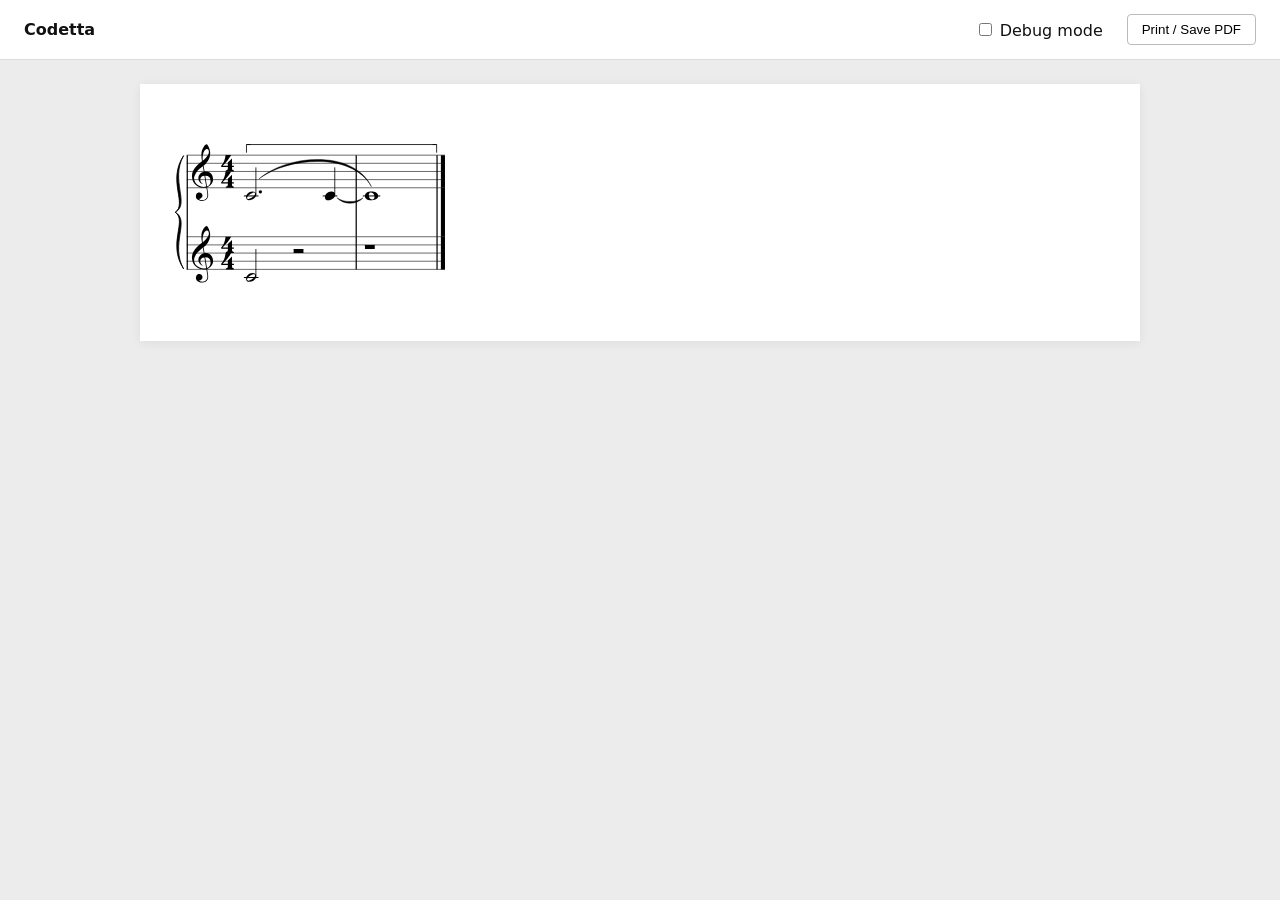
==== examples/calculator/score.html @ f0840d5d "feat: render conventional staff notation through MusicXML and Verovio" ====
<!doctype html>
<html lang="en"><head><meta charset="utf-8"><meta name="viewport" content="width=device-width,initial-scale=1">
<title>Codetta</title><style>
* { box-sizing: border-box; }
body { margin: 0; background: #ececec; color: #111; font-family: system-ui, sans-serif; }
header { display: flex; align-items: center; gap: 24px; padding: 14px 24px; background: white; border-bottom: 1px solid #ddd; }
header strong { margin-right: auto; }
button { padding: 7px 14px; border: 1px solid #bbb; border-radius: 4px; background: white; cursor: pointer; }
main { padding: 24px; }
.page { max-width: 1000px; margin: 0 auto 24px; padding: 24px; background: white; box-shadow: 0 2px 10px #0001; }
.page svg { display: block; width: 100%; height: auto; }
.debug-score { display: none; }
body.debug .normal-score { display: none; }
body.debug .debug-score { display: block; }
@page { size: A4; margin: 12mm; }
@media print {
  body { background: white; } header { display: none; } main { padding: 0; }
  .page { max-width: none; margin: 0; padding: 0; box-shadow: none; break-after: page; break-inside: avoid; }
  .page:last-child { break-after: auto; }
}
</style></head><body class="">
<header><strong>Codetta</strong><label><input id="debug" type="checkbox"> Debug mode</label><button id="print">Print / Save PDF</button></header>
<main><div class="normal-score"><section class="page" aria-label="Page 1"><svg xmlns="http://www.w3.org/2000/svg" xmlns:xlink="http://www.w3.org/1999/xlink" viewBox="0 0 840 184" version="1.1" overflow="visible" id="normal-p1-l19nj5e9">
   <desc>Engraved by Verovio 6.3.0[undefined]</desc>
   <defs>
      <g id="normal-p1-E050-l19nj5e9">
         <path transform="scale(1,-1)" d="M441 -245c-23 -4 -48 -6 -76 -6c-59 0 -102 7 -130 20c-88 42 -150 93 -187 154c-26 44 -43 103 -48 176c0 6 -1 13 -1 19c0 54 15 111 45 170c29 57 65 106 110 148s96 85 153 127c-3 16 -8 46 -13 92c-4 43 -5 73 -5 89c0 117 16 172 69 257c34 54 64 82 89 82 c21 0 43 -30 69 -92s39 -115 41 -159v-15c0 -109 -21 -162 -67 -241c-13 -20 -63 -90 -98 -118c-13 -9 -25 -19 -37 -29l31 -181c8 1 18 2 28 2c58 0 102 -12 133 -35c59 -43 92 -104 98 -184c1 -7 1 -15 1 -22c0 -123 -87 -209 -181 -248c8 -57 17 -110 25 -162 c5 -31 6 -58 6 -80c0 -30 -5 -53 -14 -70c-35 -64 -88 -99 -158 -103c-5 0 -11 -1 -16 -1c-37 0 -72 10 -108 27c-50 24 -77 59 -80 105v11c0 29 7 55 20 76c18 28 45 42 79 44h6c49 0 93 -42 97 -87v-9c0 -51 -34 -86 -105 -106c17 -24 51 -36 102 -36c62 0 116 43 140 85 c9 16 13 41 13 74c0 20 -1 42 -5 67c-8 53 -18 106 -26 159zM461 939c-95 0 -135 -175 -135 -286c0 -24 2 -48 5 -71c50 39 92 82 127 128c40 53 60 100 60 140v8c-4 53 -22 81 -55 81h-2zM406 119l54 -326c73 25 110 78 110 161c0 7 0 15 -1 23c-7 95 -57 142 -151 142h-12 zM382 117c-72 -2 -128 -47 -128 -120v-7c2 -46 43 -99 75 -115c-3 -2 -7 -5 -10 -10c-70 33 -116 88 -123 172v11c0 68 44 126 88 159c23 17 49 29 78 36l-29 170c-21 -13 -52 -37 -92 -73c-50 -44 -86 -84 -109 -119c-45 -69 -67 -130 -67 -182v-13c5 -68 35 -127 93 -176 s125 -73 203 -73c25 0 50 3 75 9c-19 111 -36 221 -54 331z" />
      </g>
      <g id="normal-p1-E084-l19nj5e9">
         <path transform="scale(1,-1)" d="M20 -78c84 97 114 180 134 329h170c-13 -32 -82 -132 -99 -151l-84 -97c-33 -36 -59 -63 -80 -81h162v102l127 123v-225h57v-39h-57v-34c0 -43 19 -65 57 -65v-34h-244v36c48 0 60 26 60 70v27h-203v39z" />
      </g>
      <g id="normal-p1-E0A3-l19nj5e9">
         <path transform="scale(1,-1)" d="M278 64c0 22 -17 39 -43 39c-12 0 -26 -3 -41 -10c-85 -43 -165 -94 -165 -156c5 -25 15 -32 49 -32c67 11 200 95 200 159zM0 -36c0 68 73 174 200 174c66 0 114 -39 114 -97c0 -84 -106 -173 -218 -173c-64 0 -96 32 -96 96z" />
      </g>
      <g id="normal-p1-E0A4-l19nj5e9">
         <path transform="scale(1,-1)" d="M0 -39c0 68 73 172 200 172c66 0 114 -37 114 -95c0 -84 -106 -171 -218 -171c-64 0 -96 30 -96 94z" />
      </g>
      <g id="normal-p1-E4E4-l19nj5e9">
         <path transform="scale(1,-1)" d="M0 10v105c0 9 1 10 10 10h280c9 0 10 -1 10 -10v-105c0 -9 -1 -10 -10 -10h-280c-9 0 -10 1 -10 10z" />
      </g>
      <g id="normal-p1-E0A2-l19nj5e9">
         <path transform="scale(1,-1)" d="M198 133c102 0 207 -45 207 -133c0 -92 -118 -133 -227 -133c-101 0 -178 46 -178 133c0 88 93 133 198 133zM293 -21c0 14 -3 29 -8 44c-7 20 -18 38 -33 54c-20 21 -43 31 -68 31l-20 -2c-15 -5 -27 -14 -36 -28c-4 -9 -6 -17 -8 -24s-3 -16 -3 -27c0 -15 3 -34 9 -57 s18 -41 34 -55c15 -15 36 -23 62 -23c4 0 10 1 18 2c19 5 32 15 40 30s13 34 13 55z" />
      </g>
      <g id="normal-p1-E4E3-l19nj5e9">
         <path transform="scale(1,-1)" d="M0 -115v105c0 9 1 10 10 10h280c9 0 10 -1 10 -10v-105c0 -9 -1 -10 -10 -10h-280c-9 0 -10 1 -10 10z" />
      </g>
   </defs>
   <style type="text/css">#normal-p1-l19nj5e9 g.ending, #normal-p1-l19nj5e9 g.fing, #normal-p1-l19nj5e9 g.reh, #normal-p1-l19nj5e9 g.tempo {font-weight:bold;}#normal-p1-l19nj5e9 g.dir, #normal-p1-l19nj5e9 g.dynam, #normal-p1-l19nj5e9 g.mNum {font-style:italic;}#normal-p1-l19nj5e9 g.label {font-weight:normal;}#normal-p1-l19nj5e9 ellipse, #normal-p1-l19nj5e9 path, #normal-p1-l19nj5e9 polygon, #normal-p1-l19nj5e9 polyline, #normal-p1-l19nj5e9 rect {stroke:currentColor}#normal-p1-l19nj5e9 g.cursor {fill:dodgerblue; color:dodgerblue;}#normal-p1-l19nj5e9 g.cursor.chord {fill:limegreen; color:limegreen;}</style>
   <svg class="definition-scale" color="black" font-family="Times, serif" viewBox="0 0 21000 4600">
      <g class="page-margin" transform="translate(500, 500)">
         <g id="normal-p1-v3bpgbh" class="mdiv pageMilestone" />
         <g id="normal-p1-wtn72u" class="score pageMilestone" />
         <g id="normal-p1-i12soi0" class="system">
            <path d="M13 540 L13 3060" stroke-width="27" />
            <g id="normal-p1-miot20r" class="grpSym">
               <path d="M-72,3042 C-432,2502 18,1980 -252,1800 C81,1980 -369,2502 -72,3042" stroke-width="18" stroke-linecap="round" stroke-linejoin="round" />
               <path d="M-72,558 C-369,1098 81,1620 -252,1800 C18,1620 -432,1098 -72,558" stroke-width="18" stroke-linecap="round" stroke-linejoin="round" />
            </g>
            <g id="normal-p1-yhbsl03" class="section systemMilestone" />
            <g id="normal-p1-f12ecyql" class="section systemMilestone" />
            <g id="normal-p1-w1cybpcc" class="measure">
               <g id="normal-p1-fmlv5y5" class="staff">
                  <path d="M0 540 L3753 540" stroke-width="13" />
                  <path d="M0 720 L3753 720" stroke-width="13" />
                  <path d="M0 900 L3753 900" stroke-width="13" />
                  <path d="M0 1080 L3753 1080" stroke-width="13" />
                  <path d="M0 1260 L3753 1260" stroke-width="13" />
                  <g id="normal-p1-g8b2cud" class="clef">
                     <use xlink:href="#normal-p1-E050-l19nj5e9" transform="translate(117, 1080) scale(0.72, 0.72)" />
                  </g>
                  <g id="normal-p1-h17q0103" class="keySig" />
                  <g id="normal-p1-i10wuc0a" class="meterSig">
                     <use xlink:href="#normal-p1-E084-l19nj5e9" transform="translate(748, 720) scale(0.72, 0.72)" />
                     <use xlink:href="#normal-p1-E084-l19nj5e9" transform="translate(748, 1080) scale(0.72, 0.72)" />
                  </g>
                  <g class="ledgerLines below">
                     <path d="M1262 1440 L1584 1440" stroke-width="22" />
                     <path d="M3002 1440 L3324 1440" stroke-width="22" />
                  </g>
                  <g id="normal-p1-izodm98" class="layer">
                     <g id="normal-p1-n-s1-v1-m1-1" class="note">
                        <g class="notehead">
                           <use xlink:href="#normal-p1-E0A3-l19nj5e9" transform="translate(1310, 1440) scale(0.72, 0.72)" />
                        </g>
                        <g id="normal-p1-z16wv72r" class="dots">
                           <ellipse cx="1626" cy="1350" rx="36" ry="36" />
                        </g>
                        <g id="normal-p1-y23h8om" class="stem">
                           <path d="M1527 1412 L1527 810" stroke-width="18" />
                        </g>
                     </g>
                     <g id="normal-p1-n-s1-v1-m1-2" class="note">
                        <g class="notehead">
                           <use xlink:href="#normal-p1-E0A4-l19nj5e9" transform="translate(3050, 1440) scale(0.72, 0.72)" />
                        </g>
                        <g id="normal-p1-a1n0fw13" class="stem">
                           <path d="M3267 1412 L3267 810" stroke-width="18" />
                        </g>
                     </g>
                  </g>
               </g>
               <g id="normal-p1-g14xmp24" class="staff">
                  <path d="M0 2340 L3753 2340" stroke-width="13" />
                  <path d="M0 2520 L3753 2520" stroke-width="13" />
                  <path d="M0 2700 L3753 2700" stroke-width="13" />
                  <path d="M0 2880 L3753 2880" stroke-width="13" />
                  <path d="M0 3060 L3753 3060" stroke-width="13" />
                  <g id="normal-p1-j5nk4wk" class="clef">
                     <use xlink:href="#normal-p1-E050-l19nj5e9" transform="translate(117, 2880) scale(0.72, 0.72)" />
                  </g>
                  <g id="normal-p1-k1o7y0zb" class="keySig" />
                  <g id="normal-p1-l18vr0ov" class="meterSig">
                     <use xlink:href="#normal-p1-E084-l19nj5e9" transform="translate(748, 2520) scale(0.72, 0.72)" />
                     <use xlink:href="#normal-p1-E084-l19nj5e9" transform="translate(748, 2880) scale(0.72, 0.72)" />
                  </g>
                  <g class="ledgerLines below">
                     <path d="M1262 3240 L1584 3240" stroke-width="22" />
                  </g>
                  <g id="normal-p1-n16gprxv" class="layer">
                     <g id="normal-p1-n-s2-v1-m1-1" class="note">
                        <g class="notehead">
                           <use xlink:href="#normal-p1-E0A3-l19nj5e9" transform="translate(1310, 3240) scale(0.72, 0.72)" />
                        </g>
                        <g id="normal-p1-b13viyd2" class="stem">
                           <path d="M1527 3212 L1527 2610" stroke-width="18" />
                        </g>
                     </g>
                     <g id="normal-p1-n-s2-v1-m1-2" class="rest">
                        <use xlink:href="#normal-p1-E4E4-l19nj5e9" transform="translate(2360, 2700) scale(0.72, 0.72)" />
                        <g class="ledgerLines" />
                     </g>
                  </g>
               </g>
               <g id="normal-p1-hju2rxn" class="bracketSpan">
                  <polyline stroke-width="18" stroke-linecap="butt" stroke-linejoin="miter" fill="none" points="1319,486 1319,306 1409,306 " />
                  <polyline stroke-width="18" stroke-linecap="butt" stroke-linejoin="miter" fill="none" points="5514,486 5514,306 5424,306 " />
                  <path d="M1319 306 L5514 306" stroke-width="18" stroke-linecap="butt" />
               </g>
               <g id="normal-p1-k1d0qcvg" class="slur">
                  <path d="M1603,1057 C2218,521 3683,408 4076,1235 C3651,464 2242,581 1603,1057" stroke-width="9" stroke-linecap="round" stroke-linejoin="round" />
               </g>
               <g id="normal-p1-m5odh2d" class="tie">
                  <path d="M3321,1485 C3471,1591 3734,1591 3888,1485 C3753,1640 3452,1640 3321,1485" stroke-width="9" stroke-linecap="round" stroke-linejoin="round" />
               </g>
               <g id="normal-p1-erbcoh7" class="barLine">
                  <path d="M3740 540 L3740 1260" stroke-width="27" />
                  <path d="M3740 2340 L3740 3060" stroke-width="27" />
                  <path d="M3740 1260 L3740 2340" stroke-width="27" />
               </g>
            </g>
            <g id="normal-p1-qhghzyb" class="measure">
               <g id="normal-p1-zfx25hn" class="staff">
                  <path d="M3753 540 L5698 540" stroke-width="13" />
                  <path d="M3753 720 L5698 720" stroke-width="13" />
                  <path d="M3753 900 L5698 900" stroke-width="13" />
                  <path d="M3753 1080 L5698 1080" stroke-width="13" />
                  <path d="M3753 1260 L5698 1260" stroke-width="13" />
                  <g class="ledgerLines below">
                     <path d="M3885 1440 L4271 1440" stroke-width="22" />
                  </g>
                  <g id="normal-p1-b37hn12" class="layer">
                     <g id="normal-p1-n-s1-v1-m2-1" class="note">
                        <g class="notehead">
                           <use xlink:href="#normal-p1-E0A2-l19nj5e9" transform="translate(3933, 1440) scale(0.72, 0.72)" />
                        </g>
                     </g>
                  </g>
               </g>
               <g id="normal-p1-a3ie8ud" class="staff">
                  <path d="M3753 2340 L5698 2340" stroke-width="13" />
                  <path d="M3753 2520 L5698 2520" stroke-width="13" />
                  <path d="M3753 2700 L5698 2700" stroke-width="13" />
                  <path d="M3753 2880 L5698 2880" stroke-width="13" />
                  <path d="M3753 3060 L5698 3060" stroke-width="13" />
                  <g id="normal-p1-d1eyoooy" class="layer">
                     <g id="normal-p1-n-s2-v1-m2-1" class="rest">
                        <use xlink:href="#normal-p1-E4E3-l19nj5e9" transform="translate(3933, 2520) scale(0.72, 0.72)" />
                        <g class="ledgerLines" />
                     </g>
                  </g>
               </g>
               <g id="normal-p1-y1waypqj" class="barLine">
                  <path d="M5523 540 L5523 1260" stroke-width="27" />
                  <path d="M5653 540 L5653 1260" stroke-width="90" />
                  <path d="M5523 2340 L5523 3060" stroke-width="27" />
                  <path d="M5653 2340 L5653 3060" stroke-width="90" />
                  <path d="M5523 1260 L5523 2340" stroke-width="27" />
                  <path d="M5653 1260 L5653 2340" stroke-width="90" />
               </g>
            </g>
            <g id="normal-p1-o1nwbnw5" class="systemMilestoneEnd f12ecyql" />
            <g id="normal-p1-p1r78e3w" class="systemMilestoneEnd yhbsl03" />
         </g>
         <g id="normal-p1-qjepdrb" class="pageMilestoneEnd wtn72u" />
         <g id="normal-p1-r1y47wy7" class="pageMilestoneEnd v3bpgbh" />
      </g>
   </svg>
</svg></section></div><div class="debug-score"><section class="page" aria-label="Page 1"><svg xmlns="http://www.w3.org/2000/svg" xmlns:xlink="http://www.w3.org/1999/xlink" viewBox="0 0 840 220" version="1.1" overflow="visible" id="debug-p1-l19nj5e9">
   <desc>Engraved by Verovio 6.3.0[undefined]</desc>
   <defs>
      <g id="debug-p1-E050-l19nj5e9">
         <path transform="scale(1,-1)" d="M441 -245c-23 -4 -48 -6 -76 -6c-59 0 -102 7 -130 20c-88 42 -150 93 -187 154c-26 44 -43 103 -48 176c0 6 -1 13 -1 19c0 54 15 111 45 170c29 57 65 106 110 148s96 85 153 127c-3 16 -8 46 -13 92c-4 43 -5 73 -5 89c0 117 16 172 69 257c34 54 64 82 89 82 c21 0 43 -30 69 -92s39 -115 41 -159v-15c0 -109 -21 -162 -67 -241c-13 -20 -63 -90 -98 -118c-13 -9 -25 -19 -37 -29l31 -181c8 1 18 2 28 2c58 0 102 -12 133 -35c59 -43 92 -104 98 -184c1 -7 1 -15 1 -22c0 -123 -87 -209 -181 -248c8 -57 17 -110 25 -162 c5 -31 6 -58 6 -80c0 -30 -5 -53 -14 -70c-35 -64 -88 -99 -158 -103c-5 0 -11 -1 -16 -1c-37 0 -72 10 -108 27c-50 24 -77 59 -80 105v11c0 29 7 55 20 76c18 28 45 42 79 44h6c49 0 93 -42 97 -87v-9c0 -51 -34 -86 -105 -106c17 -24 51 -36 102 -36c62 0 116 43 140 85 c9 16 13 41 13 74c0 20 -1 42 -5 67c-8 53 -18 106 -26 159zM461 939c-95 0 -135 -175 -135 -286c0 -24 2 -48 5 -71c50 39 92 82 127 128c40 53 60 100 60 140v8c-4 53 -22 81 -55 81h-2zM406 119l54 -326c73 25 110 78 110 161c0 7 0 15 -1 23c-7 95 -57 142 -151 142h-12 zM382 117c-72 -2 -128 -47 -128 -120v-7c2 -46 43 -99 75 -115c-3 -2 -7 -5 -10 -10c-70 33 -116 88 -123 172v11c0 68 44 126 88 159c23 17 49 29 78 36l-29 170c-21 -13 -52 -37 -92 -73c-50 -44 -86 -84 -109 -119c-45 -69 -67 -130 -67 -182v-13c5 -68 35 -127 93 -176 s125 -73 203 -73c25 0 50 3 75 9c-19 111 -36 221 -54 331z" />
      </g>
      <g id="debug-p1-E084-l19nj5e9">
         <path transform="scale(1,-1)" d="M20 -78c84 97 114 180 134 329h170c-13 -32 -82 -132 -99 -151l-84 -97c-33 -36 -59 -63 -80 -81h162v102l127 123v-225h57v-39h-57v-34c0 -43 19 -65 57 -65v-34h-244v36c48 0 60 26 60 70v27h-203v39z" />
      </g>
      <g id="debug-p1-E0A3-l19nj5e9">
         <path transform="scale(1,-1)" d="M278 64c0 22 -17 39 -43 39c-12 0 -26 -3 -41 -10c-85 -43 -165 -94 -165 -156c5 -25 15 -32 49 -32c67 11 200 95 200 159zM0 -36c0 68 73 174 200 174c66 0 114 -39 114 -97c0 -84 -106 -173 -218 -173c-64 0 -96 32 -96 96z" />
      </g>
      <g id="debug-p1-E0A4-l19nj5e9">
         <path transform="scale(1,-1)" d="M0 -39c0 68 73 172 200 172c66 0 114 -37 114 -95c0 -84 -106 -171 -218 -171c-64 0 -96 30 -96 94z" />
      </g>
      <g id="debug-p1-E4E4-l19nj5e9">
         <path transform="scale(1,-1)" d="M0 10v105c0 9 1 10 10 10h280c9 0 10 -1 10 -10v-105c0 -9 -1 -10 -10 -10h-280c-9 0 -10 1 -10 10z" />
      </g>
      <g id="debug-p1-E0A2-l19nj5e9">
         <path transform="scale(1,-1)" d="M198 133c102 0 207 -45 207 -133c0 -92 -118 -133 -227 -133c-101 0 -178 46 -178 133c0 88 93 133 198 133zM293 -21c0 14 -3 29 -8 44c-7 20 -18 38 -33 54c-20 21 -43 31 -68 31l-20 -2c-15 -5 -27 -14 -36 -28c-4 -9 -6 -17 -8 -24s-3 -16 -3 -27c0 -15 3 -34 9 -57 s18 -41 34 -55c15 -15 36 -23 62 -23c4 0 10 1 18 2c19 5 32 15 40 30s13 34 13 55z" />
      </g>
      <g id="debug-p1-E4E3-l19nj5e9">
         <path transform="scale(1,-1)" d="M0 -115v105c0 9 1 10 10 10h280c9 0 10 -1 10 -10v-105c0 -9 -1 -10 -10 -10h-280c-9 0 -10 1 -10 10z" />
      </g>
   </defs>
   <style type="text/css">#debug-p1-l19nj5e9 g.ending, #debug-p1-l19nj5e9 g.fing, #debug-p1-l19nj5e9 g.reh, #debug-p1-l19nj5e9 g.tempo {font-weight:bold;}#debug-p1-l19nj5e9 g.dir, #debug-p1-l19nj5e9 g.dynam, #debug-p1-l19nj5e9 g.mNum {font-style:italic;}#debug-p1-l19nj5e9 g.label {font-weight:normal;}#debug-p1-l19nj5e9 ellipse, #debug-p1-l19nj5e9 path, #debug-p1-l19nj5e9 polygon, #debug-p1-l19nj5e9 polyline, #debug-p1-l19nj5e9 rect {stroke:currentColor}#debug-p1-l19nj5e9 g.cursor {fill:dodgerblue; color:dodgerblue;}#debug-p1-l19nj5e9 g.cursor.chord {fill:limegreen; color:limegreen;}</style>
   <svg class="definition-scale" color="black" font-family="Times, serif" viewBox="0 0 21000 5500">
      <g class="page-margin" transform="translate(500, 500)">
         <g id="debug-p1-v3bpgbh" class="mdiv pageMilestone" />
         <g id="debug-p1-wtn72u" class="score pageMilestone" />
         <g id="debug-p1-uqycxek" class="system">
            <path d="M13 1449 L13 3969" stroke-width="27" />
            <g id="debug-p1-y134mn5f" class="grpSym">
               <path d="M-72,3951 C-432,3411 18,2889 -252,2709 C81,2889 -369,3411 -72,3951" stroke-width="18" stroke-linecap="round" stroke-linejoin="round" />
               <path d="M-72,1467 C-369,2007 81,2529 -252,2709 C18,2529 -432,2007 -72,1467" stroke-width="18" stroke-linecap="round" stroke-linejoin="round" />
            </g>
            <g id="debug-p1-yhbsl03" class="section systemMilestone" />
            <g id="debug-p1-p1r78e3w" class="section systemMilestone" />
            <g id="debug-p1-w1cybpcc" class="measure">
               <g id="debug-p1-fmlv5y5" class="staff">
                  <path d="M0 1449 L3753 1449" stroke-width="13" />
                  <path d="M0 1629 L3753 1629" stroke-width="13" />
                  <path d="M0 1809 L3753 1809" stroke-width="13" />
                  <path d="M0 1989 L3753 1989" stroke-width="13" />
                  <path d="M0 2169 L3753 2169" stroke-width="13" />
                  <g id="debug-p1-sorcdtg" class="clef">
                     <use xlink:href="#debug-p1-E050-l19nj5e9" transform="translate(117, 1989) scale(0.72, 0.72)" />
                  </g>
                  <g id="debug-p1-t1hznare" class="keySig" />
                  <g id="debug-p1-u77ltdx" class="meterSig">
                     <use xlink:href="#debug-p1-E084-l19nj5e9" transform="translate(748, 1629) scale(0.72, 0.72)" />
                     <use xlink:href="#debug-p1-E084-l19nj5e9" transform="translate(748, 1989) scale(0.72, 0.72)" />
                  </g>
                  <g class="ledgerLines below">
                     <path d="M1262 2349 L1584 2349" stroke-width="22" />
                     <path d="M3002 2349 L3324 2349" stroke-width="22" />
                  </g>
                  <g id="debug-p1-s82fpt" class="layer">
                     <g id="debug-p1-n-s1-v1-m1-1" class="note">
                        <g class="notehead">
                           <use xlink:href="#debug-p1-E0A3-l19nj5e9" transform="translate(1310, 2349) scale(0.72, 0.72)" />
                        </g>
                        <g id="debug-p1-kgtp1zt" class="dots">
                           <ellipse cx="1626" cy="2259" rx="36" ry="36" />
                        </g>
                        <g id="debug-p1-jo3qcsy" class="stem">
                           <path d="M1527 2321 L1527 1719" stroke-width="18" />
                        </g>
                     </g>
                     <g id="debug-p1-n-s1-v1-m1-2" class="note">
                        <g class="notehead">
                           <use xlink:href="#debug-p1-E0A4-l19nj5e9" transform="translate(3050, 2349) scale(0.72, 0.72)" />
                        </g>
                        <g id="debug-p1-l1wb3e2s" class="stem">
                           <path d="M3267 2321 L3267 1719" stroke-width="18" />
                        </g>
                     </g>
                  </g>
               </g>
               <g id="debug-p1-g14xmp24" class="staff">
                  <path d="M0 3249 L3753 3249" stroke-width="13" />
                  <path d="M0 3429 L3753 3429" stroke-width="13" />
                  <path d="M0 3609 L3753 3609" stroke-width="13" />
                  <path d="M0 3789 L3753 3789" stroke-width="13" />
                  <path d="M0 3969 L3753 3969" stroke-width="13" />
                  <g id="debug-p1-v1fexet9" class="clef">
                     <use xlink:href="#debug-p1-E050-l19nj5e9" transform="translate(117, 3789) scale(0.72, 0.72)" />
                  </g>
                  <g id="debug-p1-wfdbjo2" class="keySig" />
                  <g id="debug-p1-xi95yd4" class="meterSig">
                     <use xlink:href="#debug-p1-E084-l19nj5e9" transform="translate(748, 3429) scale(0.72, 0.72)" />
                     <use xlink:href="#debug-p1-E084-l19nj5e9" transform="translate(748, 3789) scale(0.72, 0.72)" />
                  </g>
                  <g class="ledgerLines below">
                     <path d="M1262 4149 L1584 4149" stroke-width="22" />
                  </g>
                  <g id="debug-p1-xfggj11" class="layer">
                     <g id="debug-p1-n-s2-v1-m1-1" class="note">
                        <g class="notehead">
                           <use xlink:href="#debug-p1-E0A3-l19nj5e9" transform="translate(1310, 4149) scale(0.72, 0.72)" />
                        </g>
                        <g id="debug-p1-m1c77hfv" class="stem">
                           <path d="M1527 4121 L1527 3519" stroke-width="18" />
                        </g>
                     </g>
                     <g id="debug-p1-n-s2-v1-m1-2" class="rest">
                        <use xlink:href="#debug-p1-E4E4-l19nj5e9" transform="translate(2360, 3609) scale(0.72, 0.72)" />
                        <g class="ledgerLines" />
                     </g>
                  </g>
               </g>
               <g id="debug-p1-hju2rxn" class="dir">
                  <text x="1310" y="1078" font-size="0px">
                     <tspan id="debug-p1-izodm98" class="text">
                        <tspan font-size="405px">Scale</tspan>
                     </tspan>
                  </text>
               </g>
               <g id="debug-p1-j1mj6nxn" class="bracketSpan">
                  <polyline stroke-width="18" stroke-linecap="butt" stroke-linejoin="miter" fill="none" points="1319,1395 1319,1215 1409,1215 " />
                  <polyline stroke-width="18" stroke-linecap="butt" stroke-linejoin="miter" fill="none" points="5514,1395 5514,1215 5424,1215 " />
                  <path d="M1319 1215 L5514 1215" stroke-width="18" stroke-linecap="butt" />
               </g>
               <g id="debug-p1-k1d0qcvg" class="dir">
                  <text x="1310" y="672" font-size="0px">
                     <tspan id="debug-p1-leeh8fz" class="text">
                        <tspan font-size="405px">Sequence</tspan>
                     </tspan>
                  </text>
               </g>
               <g id="debug-p1-m5odh2d" class="dir">
                  <text x="1310" y="274" font-size="0px">
                     <tspan id="debug-p1-n16gprxv" class="text">
                        <tspan font-size="405px">Span=3</tspan>
                     </tspan>
                  </text>
               </g>
               <g id="debug-p1-o1w2vfrn" class="dir">
                  <text x="1310" y="3121" font-size="0px">
                     <tspan id="debug-p1-pk6xyvl" class="text">
                        <tspan font-size="405px">Span=2</tspan>
                     </tspan>
                  </text>
               </g>
               <g id="debug-p1-qhghzyb" class="dir">
                  <text x="3050" y="274" font-size="0px">
                     <tspan id="debug-p1-rgx8bjh" class="text">
                        <tspan font-size="405px">Span=5</tspan>
                     </tspan>
                  </text>
               </g>
               <g id="debug-p1-u1bb0tuc" class="slur">
                  <path d="M1603,1966 C2218,1430 3683,1317 4076,2144 C3651,1373 2242,1490 1603,1966" stroke-width="9" stroke-linecap="round" stroke-linejoin="round" />
               </g>
               <g id="debug-p1-wgj8qwy" class="tie">
                  <path d="M3321,2394 C3471,2500 3734,2500 3888,2394 C3753,2549 3452,2549 3321,2394" stroke-width="9" stroke-linecap="round" stroke-linejoin="round" />
               </g>
               <g id="debug-p1-erbcoh7" class="barLine">
                  <path d="M3740 1449 L3740 2169" stroke-width="27" />
                  <path d="M3740 3249 L3740 3969" stroke-width="27" />
                  <path d="M3740 2169 L3740 3249" stroke-width="27" />
               </g>
            </g>
            <g id="debug-p1-a3ie8ud" class="measure">
               <g id="debug-p1-j14qhuvu" class="staff">
                  <path d="M3753 1449 L5698 1449" stroke-width="13" />
                  <path d="M3753 1629 L5698 1629" stroke-width="13" />
                  <path d="M3753 1809 L5698 1809" stroke-width="13" />
                  <path d="M3753 1989 L5698 1989" stroke-width="13" />
                  <path d="M3753 2169 L5698 2169" stroke-width="13" />
                  <g class="ledgerLines below">
                     <path d="M3885 2349 L4271 2349" stroke-width="22" />
                  </g>
                  <g id="debug-p1-lcz237t" class="layer">
                     <g id="debug-p1-n-s1-v1-m2-1" class="note">
                        <g class="notehead">
                           <use xlink:href="#debug-p1-E0A2-l19nj5e9" transform="translate(3933, 2349) scale(0.72, 0.72)" />
                        </g>
                     </g>
                  </g>
               </g>
               <g id="debug-p1-k1dict13" class="staff">
                  <path d="M3753 3249 L5698 3249" stroke-width="13" />
                  <path d="M3753 3429 L5698 3429" stroke-width="13" />
                  <path d="M3753 3609 L5698 3609" stroke-width="13" />
                  <path d="M3753 3789 L5698 3789" stroke-width="13" />
                  <path d="M3753 3969 L5698 3969" stroke-width="13" />
                  <g id="debug-p1-ndvl5ld" class="layer">
                     <g id="debug-p1-n-s2-v1-m2-1" class="rest">
                        <use xlink:href="#debug-p1-E4E3-l19nj5e9" transform="translate(3933, 3429) scale(0.72, 0.72)" />
                        <g class="ledgerLines" />
                     </g>
                  </g>
               </g>
               <g id="debug-p1-izv1mc9" class="barLine">
                  <path d="M5523 1449 L5523 2169" stroke-width="27" />
                  <path d="M5653 1449 L5653 2169" stroke-width="90" />
                  <path d="M5523 3249 L5523 3969" stroke-width="27" />
                  <path d="M5653 3249 L5653 3969" stroke-width="90" />
                  <path d="M5523 2169 L5523 3249" stroke-width="27" />
                  <path d="M5653 2169 L5653 3249" stroke-width="90" />
               </g>
            </g>
            <g id="debug-p1-y23h8om" class="systemMilestoneEnd p1r78e3w" />
            <g id="debug-p1-z16wv72r" class="systemMilestoneEnd yhbsl03" />
         </g>
         <g id="debug-p1-a1n0fw13" class="pageMilestoneEnd wtn72u" />
         <g id="debug-p1-b13viyd2" class="pageMilestoneEnd v3bpgbh" />
      </g>
   </svg>
</svg></section></div></main>
<script>
document.getElementById('print').addEventListener('click', () => window.print());
document.getElementById('debug')?.addEventListener('change', event => {
  document.body.classList.toggle('debug', event.target.checked);
});
</script></body></html>
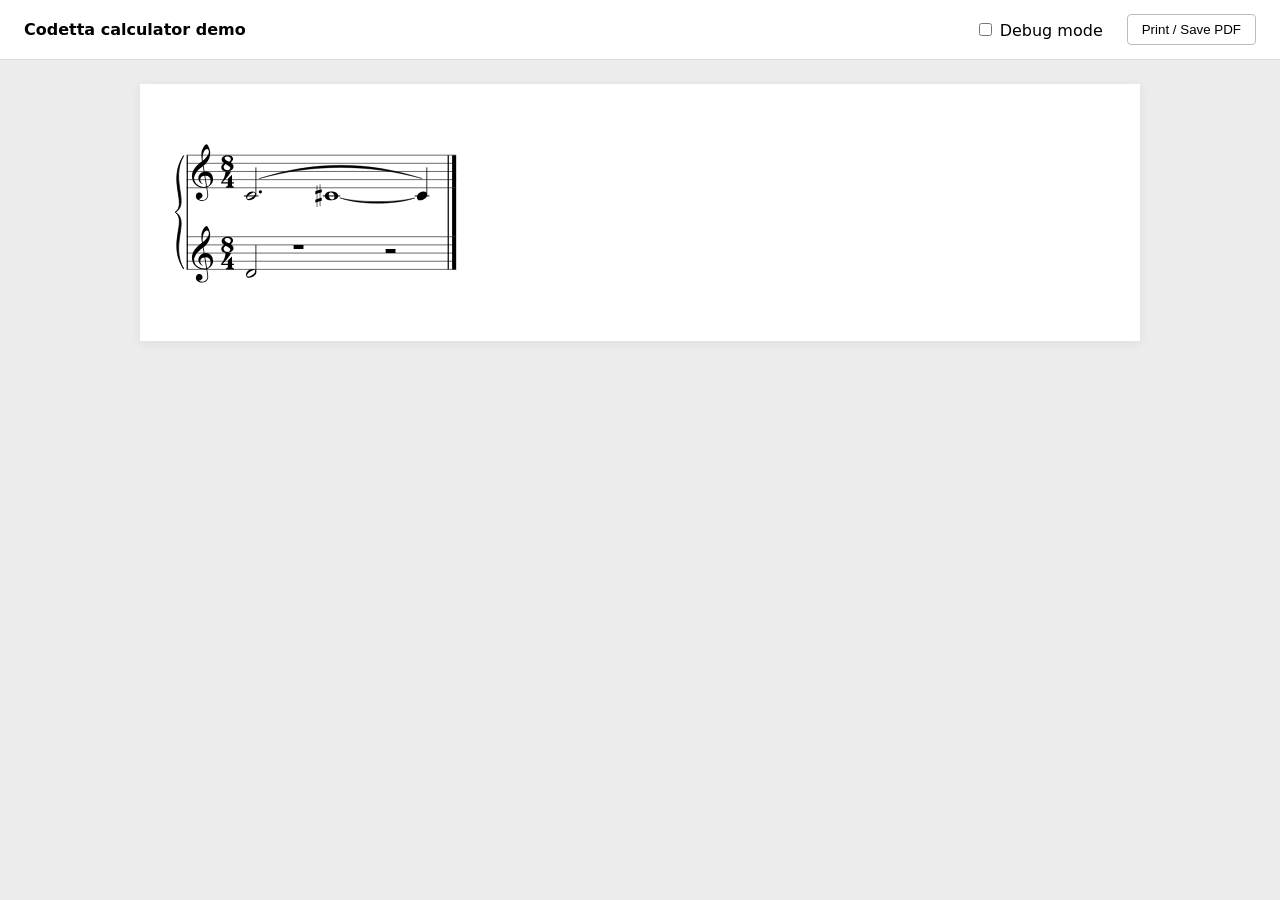
==== commit d641e9cb: "feat: implement score-based Codetta v0.1" ====
--- a/examples/calculator/score.html
+++ b/examples/calculator/score.html
@@ -1,48 +1,45 @@
 <!doctype html>
 <html lang="en"><head><meta charset="utf-8"><meta name="viewport" content="width=device-width,initial-scale=1">
-<title>Codetta</title><style>
-* { box-sizing: border-box; }
-body { margin: 0; background: #ececec; color: #111; font-family: system-ui, sans-serif; }
-header { display: flex; align-items: center; gap: 24px; padding: 14px 24px; background: white; border-bottom: 1px solid #ddd; }
-header strong { margin-right: auto; }
-button { padding: 7px 14px; border: 1px solid #bbb; border-radius: 4px; background: white; cursor: pointer; }
-main { padding: 24px; }
-.page { max-width: 1000px; margin: 0 auto 24px; padding: 24px; background: white; box-shadow: 0 2px 10px #0001; }
-.page svg { display: block; width: 100%; height: auto; }
-.debug-score { display: none; }
-body.debug .normal-score { display: none; }
-body.debug .debug-score { display: block; }
-@page { size: A4; margin: 12mm; }
-@media print {
-  body { background: white; } header { display: none; } main { padding: 0; }
-  .page { max-width: none; margin: 0; padding: 0; box-shadow: none; break-after: page; break-inside: avoid; }
-  .page:last-child { break-after: auto; }
-}
+<title>Codetta calculator demo</title><style>
+* { box-sizing: border-box; } body { margin: 0; background: #ececec; font-family: system-ui, sans-serif; }
+header { display: flex; gap: 24px; align-items: center; padding: 14px 24px; background: white; border-bottom: 1px solid #ddd; }
+header strong { margin-right: auto; } button { padding: 7px 14px; background: white; border: 1px solid #bbb; border-radius: 4px; }
+main { padding: 24px; } .page { max-width: 1000px; margin: 0 auto 24px; padding: 24px; background: white; box-shadow: 0 2px 10px #0001; }
+.page svg { display: block; width: 100%; height: auto; } .debug-score { display: none; }
+body.debug .normal-score { display: none; } body.debug .debug-score { display: block; }
+@page { size: A4; margin: 12mm; } @media print { body { background: white; } header { display: none; } main { padding: 0; }
+.page { max-width: none; margin: 0; padding: 0; box-shadow: none; break-after: page; } .page:last-child { break-after: auto; } }
 </style></head><body class="">
-<header><strong>Codetta</strong><label><input id="debug" type="checkbox"> Debug mode</label><button id="print">Print / Save PDF</button></header>
+<header><strong>Codetta calculator demo</strong><label><input id="debug" type="checkbox"> Debug mode</label><button id="print">Print / Save PDF</button></header>
 <main><div class="normal-score"><section class="page" aria-label="Page 1"><svg xmlns="http://www.w3.org/2000/svg" xmlns:xlink="http://www.w3.org/1999/xlink" viewBox="0 0 840 184" version="1.1" overflow="visible" id="normal-p1-l19nj5e9">
    <desc>Engraved by Verovio 6.3.0[undefined]</desc>
    <defs>
       <g id="normal-p1-E050-l19nj5e9">
          <path transform="scale(1,-1)" d="M441 -245c-23 -4 -48 -6 -76 -6c-59 0 -102 7 -130 20c-88 42 -150 93 -187 154c-26 44 -43 103 -48 176c0 6 -1 13 -1 19c0 54 15 111 45 170c29 57 65 106 110 148s96 85 153 127c-3 16 -8 46 -13 92c-4 43 -5 73 -5 89c0 117 16 172 69 257c34 54 64 82 89 82 c21 0 43 -30 69 -92s39 -115 41 -159v-15c0 -109 -21 -162 -67 -241c-13 -20 -63 -90 -98 -118c-13 -9 -25 -19 -37 -29l31 -181c8 1 18 2 28 2c58 0 102 -12 133 -35c59 -43 92 -104 98 -184c1 -7 1 -15 1 -22c0 -123 -87 -209 -181 -248c8 -57 17 -110 25 -162 c5 -31 6 -58 6 -80c0 -30 -5 -53 -14 -70c-35 -64 -88 -99 -158 -103c-5 0 -11 -1 -16 -1c-37 0 -72 10 -108 27c-50 24 -77 59 -80 105v11c0 29 7 55 20 76c18 28 45 42 79 44h6c49 0 93 -42 97 -87v-9c0 -51 -34 -86 -105 -106c17 -24 51 -36 102 -36c62 0 116 43 140 85 c9 16 13 41 13 74c0 20 -1 42 -5 67c-8 53 -18 106 -26 159zM461 939c-95 0 -135 -175 -135 -286c0 -24 2 -48 5 -71c50 39 92 82 127 128c40 53 60 100 60 140v8c-4 53 -22 81 -55 81h-2zM406 119l54 -326c73 25 110 78 110 161c0 7 0 15 -1 23c-7 95 -57 142 -151 142h-12 zM382 117c-72 -2 -128 -47 -128 -120v-7c2 -46 43 -99 75 -115c-3 -2 -7 -5 -10 -10c-70 33 -116 88 -123 172v11c0 68 44 126 88 159c23 17 49 29 78 36l-29 170c-21 -13 -52 -37 -92 -73c-50 -44 -86 -84 -109 -119c-45 -69 -67 -130 -67 -182v-13c5 -68 35 -127 93 -176 s125 -73 203 -73c25 0 50 3 75 9c-19 111 -36 221 -54 331z" />
       </g>
+      <g id="normal-p1-E088-l19nj5e9">
+         <path transform="scale(1,-1)" d="M195 -214c76 0 88 58 90 68c0 34 -35 60 -57 73l-52 29c-21 10 -32 17 -34 20c-39 -33 -58 -54 -62 -92c5 -23 23 -98 115 -98zM301 135c0 61 -72 76 -113 76c-40 0 -77 -17 -77 -51c3 -21 15 -38 26 -50c17 -15 33 -26 48 -34l65 -28c34 27 51 56 51 87zM176 -250 c-57 0 -166 26 -166 132c0 47 30 86 89 116c-33 15 -79 60 -79 119c0 79 85 132 178 132h18c5 0 21 1 28 -1c25 0 126 -30 126 -110c0 -37 -23 -76 -69 -116c43 -25 83 -71 83 -119c0 -101 -118 -153 -208 -153z" />
+      </g>
       <g id="normal-p1-E084-l19nj5e9">
          <path transform="scale(1,-1)" d="M20 -78c84 97 114 180 134 329h170c-13 -32 -82 -132 -99 -151l-84 -97c-33 -36 -59 -63 -80 -81h162v102l127 123v-225h57v-39h-57v-34c0 -43 19 -65 57 -65v-34h-244v36c48 0 60 26 60 70v27h-203v39z" />
       </g>
       <g id="normal-p1-E0A3-l19nj5e9">
          <path transform="scale(1,-1)" d="M278 64c0 22 -17 39 -43 39c-12 0 -26 -3 -41 -10c-85 -43 -165 -94 -165 -156c5 -25 15 -32 49 -32c67 11 200 95 200 159zM0 -36c0 68 73 174 200 174c66 0 114 -39 114 -97c0 -84 -106 -173 -218 -173c-64 0 -96 32 -96 96z" />
       </g>
+      <g id="normal-p1-E0A2-l19nj5e9">
+         <path transform="scale(1,-1)" d="M198 133c102 0 207 -45 207 -133c0 -92 -118 -133 -227 -133c-101 0 -178 46 -178 133c0 88 93 133 198 133zM293 -21c0 14 -3 29 -8 44c-7 20 -18 38 -33 54c-20 21 -43 31 -68 31l-20 -2c-15 -5 -27 -14 -36 -28c-4 -9 -6 -17 -8 -24s-3 -16 -3 -27c0 -15 3 -34 9 -57 s18 -41 34 -55c15 -15 36 -23 62 -23c4 0 10 1 18 2c19 5 32 15 40 30s13 34 13 55z" />
+      </g>
+      <g id="normal-p1-E262-l19nj5e9">
+         <path transform="scale(1,-1)" d="M136 186v169h17v-164l44 14v-91l-44 -14v-165l44 12v-91l-44 -13v-155h-17v150l-76 -22v-155h-17v149l-43 -13v90l43 14v167l-43 -14v92l43 13v169h17v-163zM60 73v-167l76 22v168z" />
+      </g>
       <g id="normal-p1-E0A4-l19nj5e9">
          <path transform="scale(1,-1)" d="M0 -39c0 68 73 172 200 172c66 0 114 -37 114 -95c0 -84 -106 -171 -218 -171c-64 0 -96 30 -96 94z" />
       </g>
+      <g id="normal-p1-E4E3-l19nj5e9">
+         <path transform="scale(1,-1)" d="M0 -115v105c0 9 1 10 10 10h280c9 0 10 -1 10 -10v-105c0 -9 -1 -10 -10 -10h-280c-9 0 -10 1 -10 10z" />
+      </g>
       <g id="normal-p1-E4E4-l19nj5e9">
          <path transform="scale(1,-1)" d="M0 10v105c0 9 1 10 10 10h280c9 0 10 -1 10 -10v-105c0 -9 -1 -10 -10 -10h-280c-9 0 -10 1 -10 10z" />
-      </g>
-      <g id="normal-p1-E0A2-l19nj5e9">
-         <path transform="scale(1,-1)" d="M198 133c102 0 207 -45 207 -133c0 -92 -118 -133 -227 -133c-101 0 -178 46 -178 133c0 88 93 133 198 133zM293 -21c0 14 -3 29 -8 44c-7 20 -18 38 -33 54c-20 21 -43 31 -68 31l-20 -2c-15 -5 -27 -14 -36 -28c-4 -9 -6 -17 -8 -24s-3 -16 -3 -27c0 -15 3 -34 9 -57 s18 -41 34 -55c15 -15 36 -23 62 -23c4 0 10 1 18 2c19 5 32 15 40 30s13 34 13 55z" />
-      </g>
-      <g id="normal-p1-E4E3-l19nj5e9">
-         <path transform="scale(1,-1)" d="M0 -115v105c0 9 1 10 10 10h280c9 0 10 -1 10 -10v-105c0 -9 -1 -10 -10 -10h-280c-9 0 -10 1 -10 10z" />
       </g>
    </defs>
    <style type="text/css">#normal-p1-l19nj5e9 g.ending, #normal-p1-l19nj5e9 g.fing, #normal-p1-l19nj5e9 g.reh, #normal-p1-l19nj5e9 g.tempo {font-weight:bold;}#normal-p1-l19nj5e9 g.dir, #normal-p1-l19nj5e9 g.dynam, #normal-p1-l19nj5e9 g.mNum {font-style:italic;}#normal-p1-l19nj5e9 g.label {font-weight:normal;}#normal-p1-l19nj5e9 ellipse, #normal-p1-l19nj5e9 path, #normal-p1-l19nj5e9 polygon, #normal-p1-l19nj5e9 polyline, #normal-p1-l19nj5e9 rect {stroke:currentColor}#normal-p1-l19nj5e9 g.cursor {fill:dodgerblue; color:dodgerblue;}#normal-p1-l19nj5e9 g.cursor.chord {fill:limegreen; color:limegreen;}</style>
@@ -50,365 +47,315 @@
       <g class="page-margin" transform="translate(500, 500)">
          <g id="normal-p1-v3bpgbh" class="mdiv pageMilestone" />
          <g id="normal-p1-wtn72u" class="score pageMilestone" />
-         <g id="normal-p1-i12soi0" class="system">
+         <g id="normal-p1-qop993u" class="system">
             <path d="M13 540 L13 3060" stroke-width="27" />
-            <g id="normal-p1-miot20r" class="grpSym">
+            <g id="normal-p1-ugy5jj" class="grpSym">
                <path d="M-72,3042 C-432,2502 18,1980 -252,1800 C81,1980 -369,2502 -72,3042" stroke-width="18" stroke-linecap="round" stroke-linejoin="round" />
                <path d="M-72,558 C-369,1098 81,1620 -252,1800 C18,1620 -432,1098 -72,558" stroke-width="18" stroke-linecap="round" stroke-linejoin="round" />
             </g>
             <g id="normal-p1-yhbsl03" class="section systemMilestone" />
-            <g id="normal-p1-f12ecyql" class="section systemMilestone" />
+            <g id="normal-p1-u1bb0tuc" class="section systemMilestone" />
             <g id="normal-p1-w1cybpcc" class="measure">
                <g id="normal-p1-fmlv5y5" class="staff">
-                  <path d="M0 540 L3753 540" stroke-width="13" />
-                  <path d="M0 720 L3753 720" stroke-width="13" />
-                  <path d="M0 900 L3753 900" stroke-width="13" />
-                  <path d="M0 1080 L3753 1080" stroke-width="13" />
-                  <path d="M0 1260 L3753 1260" stroke-width="13" />
-                  <g id="normal-p1-g8b2cud" class="clef">
+                  <path d="M0 540 L5945 540" stroke-width="13" />
+                  <path d="M0 720 L5945 720" stroke-width="13" />
+                  <path d="M0 900 L5945 900" stroke-width="13" />
+                  <path d="M0 1080 L5945 1080" stroke-width="13" />
+                  <path d="M0 1260 L5945 1260" stroke-width="13" />
+                  <g id="normal-p1-ooa3xd2" class="clef">
                      <use xlink:href="#normal-p1-E050-l19nj5e9" transform="translate(117, 1080) scale(0.72, 0.72)" />
                   </g>
-                  <g id="normal-p1-h17q0103" class="keySig" />
-                  <g id="normal-p1-i10wuc0a" class="meterSig">
-                     <use xlink:href="#normal-p1-E084-l19nj5e9" transform="translate(748, 720) scale(0.72, 0.72)" />
+                  <g id="normal-p1-p1qs3afz" class="keySig" />
+                  <g id="normal-p1-qa0w0a" class="meterSig">
+                     <use xlink:href="#normal-p1-E088-l19nj5e9" transform="translate(757, 720) scale(0.72, 0.72)" />
                      <use xlink:href="#normal-p1-E084-l19nj5e9" transform="translate(748, 1080) scale(0.72, 0.72)" />
                   </g>
                   <g class="ledgerLines below">
                      <path d="M1262 1440 L1584 1440" stroke-width="22" />
-                     <path d="M3002 1440 L3324 1440" stroke-width="22" />
+                     <path d="M3002 1440 L3388 1440" stroke-width="22" />
+                     <path d="M5032 1440 L5354 1440" stroke-width="22" />
                   </g>
                   <g id="normal-p1-izodm98" class="layer">
                      <g id="normal-p1-n-s1-v1-m1-1" class="note">
                         <g class="notehead">
                            <use xlink:href="#normal-p1-E0A3-l19nj5e9" transform="translate(1310, 1440) scale(0.72, 0.72)" />
                         </g>
-                        <g id="normal-p1-z16wv72r" class="dots">
+                        <g id="normal-p1-mwxt00x" class="dots">
                            <ellipse cx="1626" cy="1350" rx="36" ry="36" />
                         </g>
-                        <g id="normal-p1-y23h8om" class="stem">
+                        <g id="normal-p1-lcz237t" class="stem">
                            <path d="M1527 1412 L1527 810" stroke-width="18" />
                         </g>
                      </g>
                      <g id="normal-p1-n-s1-v1-m1-2" class="note">
                         <g class="notehead">
-                           <use xlink:href="#normal-p1-E0A4-l19nj5e9" transform="translate(3050, 1440) scale(0.72, 0.72)" />
-                        </g>
-                        <g id="normal-p1-a1n0fw13" class="stem">
-                           <path d="M3267 1412 L3267 810" stroke-width="18" />
-                        </g>
+                           <use xlink:href="#normal-p1-E0A2-l19nj5e9" transform="translate(3050, 1440) scale(0.72, 0.72)" />
+                        </g>
+                        <g id="normal-p1-m5odh2d" class="accid">
+                           <use xlink:href="#normal-p1-E262-l19nj5e9" transform="translate(2838, 1440) scale(0.72, 0.72)" />
+                        </g>
+                     </g>
+                     <g id="normal-p1-n-s1-v1-m1-3" class="note">
+                        <g class="notehead">
+                           <use xlink:href="#normal-p1-E0A4-l19nj5e9" transform="translate(5080, 1440) scale(0.72, 0.72)" />
+                        </g>
+                        <g id="normal-p1-o1nwbnw5" class="stem">
+                           <path d="M5297 1412 L5297 810" stroke-width="18" />
+                        </g>
+                        <g id="normal-p1-pk6xyvl" class="accid" />
                      </g>
                   </g>
                </g>
                <g id="normal-p1-g14xmp24" class="staff">
-                  <path d="M0 2340 L3753 2340" stroke-width="13" />
-                  <path d="M0 2520 L3753 2520" stroke-width="13" />
-                  <path d="M0 2700 L3753 2700" stroke-width="13" />
-                  <path d="M0 2880 L3753 2880" stroke-width="13" />
-                  <path d="M0 3060 L3753 3060" stroke-width="13" />
-                  <g id="normal-p1-j5nk4wk" class="clef">
+                  <path d="M0 2340 L5945 2340" stroke-width="13" />
+                  <path d="M0 2520 L5945 2520" stroke-width="13" />
+                  <path d="M0 2700 L5945 2700" stroke-width="13" />
+                  <path d="M0 2880 L5945 2880" stroke-width="13" />
+                  <path d="M0 3060 L5945 3060" stroke-width="13" />
+                  <g id="normal-p1-r5qtfn6" class="clef">
                      <use xlink:href="#normal-p1-E050-l19nj5e9" transform="translate(117, 2880) scale(0.72, 0.72)" />
                   </g>
-                  <g id="normal-p1-k1o7y0zb" class="keySig" />
-                  <g id="normal-p1-l18vr0ov" class="meterSig">
-                     <use xlink:href="#normal-p1-E084-l19nj5e9" transform="translate(748, 2520) scale(0.72, 0.72)" />
+                  <g id="normal-p1-s1j3i627" class="keySig" />
+                  <g id="normal-p1-t1myktyj" class="meterSig">
+                     <use xlink:href="#normal-p1-E088-l19nj5e9" transform="translate(757, 2520) scale(0.72, 0.72)" />
                      <use xlink:href="#normal-p1-E084-l19nj5e9" transform="translate(748, 2880) scale(0.72, 0.72)" />
                   </g>
-                  <g class="ledgerLines below">
-                     <path d="M1262 3240 L1584 3240" stroke-width="22" />
-                  </g>
-                  <g id="normal-p1-n16gprxv" class="layer">
+                  <g id="normal-p1-qhghzyb" class="layer">
                      <g id="normal-p1-n-s2-v1-m1-1" class="note">
                         <g class="notehead">
-                           <use xlink:href="#normal-p1-E0A3-l19nj5e9" transform="translate(1310, 3240) scale(0.72, 0.72)" />
-                        </g>
-                        <g id="normal-p1-b13viyd2" class="stem">
-                           <path d="M1527 3212 L1527 2610" stroke-width="18" />
+                           <use xlink:href="#normal-p1-E0A3-l19nj5e9" transform="translate(1310, 3150) scale(0.72, 0.72)" />
+                        </g>
+                        <g id="normal-p1-p1r78e3w" class="stem">
+                           <path d="M1527 3122 L1527 2520" stroke-width="18" />
                         </g>
                      </g>
                      <g id="normal-p1-n-s2-v1-m1-2" class="rest">
-                        <use xlink:href="#normal-p1-E4E4-l19nj5e9" transform="translate(2360, 2700) scale(0.72, 0.72)" />
+                        <use xlink:href="#normal-p1-E4E3-l19nj5e9" transform="translate(2360, 2520) scale(0.72, 0.72)" />
                         <g class="ledgerLines" />
                      </g>
-                  </g>
-               </g>
-               <g id="normal-p1-hju2rxn" class="bracketSpan">
-                  <polyline stroke-width="18" stroke-linecap="butt" stroke-linejoin="miter" fill="none" points="1319,486 1319,306 1409,306 " />
-                  <polyline stroke-width="18" stroke-linecap="butt" stroke-linejoin="miter" fill="none" points="5514,486 5514,306 5424,306 " />
-                  <path d="M1319 306 L5514 306" stroke-width="18" stroke-linecap="butt" />
-               </g>
+                     <g id="normal-p1-n-s2-v1-m1-3" class="rest">
+                        <use xlink:href="#normal-p1-E4E4-l19nj5e9" transform="translate(4390, 2700) scale(0.72, 0.72)" />
+                        <g class="ledgerLines" />
+                     </g>
+                  </g>
+               </g>
+               <g id="normal-p1-hju2rxn" class="bracketSpan" />
                <g id="normal-p1-k1d0qcvg" class="slur">
-                  <path d="M1603,1057 C2218,521 3683,408 4076,1235 C3651,464 2242,581 1603,1057" stroke-width="9" stroke-linecap="round" stroke-linejoin="round" />
-               </g>
-               <g id="normal-p1-m5odh2d" class="tie">
-                  <path d="M3321,1485 C3471,1591 3734,1591 3888,1485 C3753,1640 3452,1640 3321,1485" stroke-width="9" stroke-linecap="round" stroke-linejoin="round" />
+                  <path d="M1603,1057 C2794,668 4001,668 5193,1057 C3992,729 2803,729 1603,1057" stroke-width="9" stroke-linecap="round" stroke-linejoin="round" />
+               </g>
+               <g id="normal-p1-n16gprxv" class="tie">
+                  <path d="M3385,1485 C3800,1592 4617,1592 5035,1485 C4624,1640 3793,1640 3385,1485" stroke-width="9" stroke-linecap="round" stroke-linejoin="round" />
                </g>
                <g id="normal-p1-erbcoh7" class="barLine">
-                  <path d="M3740 540 L3740 1260" stroke-width="27" />
-                  <path d="M3740 2340 L3740 3060" stroke-width="27" />
-                  <path d="M3740 1260 L3740 2340" stroke-width="27" />
+                  <path d="M5770 540 L5770 1260" stroke-width="27" />
+                  <path d="M5900 540 L5900 1260" stroke-width="90" />
+                  <path d="M5770 2340 L5770 3060" stroke-width="27" />
+                  <path d="M5900 2340 L5900 3060" stroke-width="90" />
+                  <path d="M5770 1260 L5770 2340" stroke-width="27" />
+                  <path d="M5900 1260 L5900 2340" stroke-width="90" />
                </g>
             </g>
-            <g id="normal-p1-qhghzyb" class="measure">
-               <g id="normal-p1-zfx25hn" class="staff">
-                  <path d="M3753 540 L5698 540" stroke-width="13" />
-                  <path d="M3753 720 L5698 720" stroke-width="13" />
-                  <path d="M3753 900 L5698 900" stroke-width="13" />
-                  <path d="M3753 1080 L5698 1080" stroke-width="13" />
-                  <path d="M3753 1260 L5698 1260" stroke-width="13" />
-                  <g class="ledgerLines below">
-                     <path d="M3885 1440 L4271 1440" stroke-width="22" />
-                  </g>
-                  <g id="normal-p1-b37hn12" class="layer">
-                     <g id="normal-p1-n-s1-v1-m2-1" class="note">
-                        <g class="notehead">
-                           <use xlink:href="#normal-p1-E0A2-l19nj5e9" transform="translate(3933, 1440) scale(0.72, 0.72)" />
-                        </g>
-                     </g>
-                  </g>
-               </g>
-               <g id="normal-p1-a3ie8ud" class="staff">
-                  <path d="M3753 2340 L5698 2340" stroke-width="13" />
-                  <path d="M3753 2520 L5698 2520" stroke-width="13" />
-                  <path d="M3753 2700 L5698 2700" stroke-width="13" />
-                  <path d="M3753 2880 L5698 2880" stroke-width="13" />
-                  <path d="M3753 3060 L5698 3060" stroke-width="13" />
-                  <g id="normal-p1-d1eyoooy" class="layer">
-                     <g id="normal-p1-n-s2-v1-m2-1" class="rest">
-                        <use xlink:href="#normal-p1-E4E3-l19nj5e9" transform="translate(3933, 2520) scale(0.72, 0.72)" />
-                        <g class="ledgerLines" />
-                     </g>
-                  </g>
-               </g>
-               <g id="normal-p1-y1waypqj" class="barLine">
-                  <path d="M5523 540 L5523 1260" stroke-width="27" />
-                  <path d="M5653 540 L5653 1260" stroke-width="90" />
-                  <path d="M5523 2340 L5523 3060" stroke-width="27" />
-                  <path d="M5653 2340 L5653 3060" stroke-width="90" />
-                  <path d="M5523 1260 L5523 2340" stroke-width="27" />
-                  <path d="M5653 1260 L5653 2340" stroke-width="90" />
-               </g>
-            </g>
-            <g id="normal-p1-o1nwbnw5" class="systemMilestoneEnd f12ecyql" />
-            <g id="normal-p1-p1r78e3w" class="systemMilestoneEnd yhbsl03" />
+            <g id="normal-p1-d1eyoooy" class="systemMilestoneEnd u1bb0tuc" />
+            <g id="normal-p1-ewtw03u" class="systemMilestoneEnd yhbsl03" />
          </g>
-         <g id="normal-p1-qjepdrb" class="pageMilestoneEnd wtn72u" />
-         <g id="normal-p1-r1y47wy7" class="pageMilestoneEnd v3bpgbh" />
+         <g id="normal-p1-f12ecyql" class="pageMilestoneEnd wtn72u" />
+         <g id="normal-p1-gjwwkjn" class="pageMilestoneEnd v3bpgbh" />
       </g>
    </svg>
-</svg></section></div><div class="debug-score"><section class="page" aria-label="Page 1"><svg xmlns="http://www.w3.org/2000/svg" xmlns:xlink="http://www.w3.org/1999/xlink" viewBox="0 0 840 220" version="1.1" overflow="visible" id="debug-p1-l19nj5e9">
+</svg></section></div><div class="debug-score"><section class="page" aria-label="Page 1"><svg xmlns="http://www.w3.org/2000/svg" xmlns:xlink="http://www.w3.org/1999/xlink" viewBox="0 0 840 211" version="1.1" overflow="visible" id="debug-p1-l19nj5e9">
    <desc>Engraved by Verovio 6.3.0[undefined]</desc>
    <defs>
       <g id="debug-p1-E050-l19nj5e9">
          <path transform="scale(1,-1)" d="M441 -245c-23 -4 -48 -6 -76 -6c-59 0 -102 7 -130 20c-88 42 -150 93 -187 154c-26 44 -43 103 -48 176c0 6 -1 13 -1 19c0 54 15 111 45 170c29 57 65 106 110 148s96 85 153 127c-3 16 -8 46 -13 92c-4 43 -5 73 -5 89c0 117 16 172 69 257c34 54 64 82 89 82 c21 0 43 -30 69 -92s39 -115 41 -159v-15c0 -109 -21 -162 -67 -241c-13 -20 -63 -90 -98 -118c-13 -9 -25 -19 -37 -29l31 -181c8 1 18 2 28 2c58 0 102 -12 133 -35c59 -43 92 -104 98 -184c1 -7 1 -15 1 -22c0 -123 -87 -209 -181 -248c8 -57 17 -110 25 -162 c5 -31 6 -58 6 -80c0 -30 -5 -53 -14 -70c-35 -64 -88 -99 -158 -103c-5 0 -11 -1 -16 -1c-37 0 -72 10 -108 27c-50 24 -77 59 -80 105v11c0 29 7 55 20 76c18 28 45 42 79 44h6c49 0 93 -42 97 -87v-9c0 -51 -34 -86 -105 -106c17 -24 51 -36 102 -36c62 0 116 43 140 85 c9 16 13 41 13 74c0 20 -1 42 -5 67c-8 53 -18 106 -26 159zM461 939c-95 0 -135 -175 -135 -286c0 -24 2 -48 5 -71c50 39 92 82 127 128c40 53 60 100 60 140v8c-4 53 -22 81 -55 81h-2zM406 119l54 -326c73 25 110 78 110 161c0 7 0 15 -1 23c-7 95 -57 142 -151 142h-12 zM382 117c-72 -2 -128 -47 -128 -120v-7c2 -46 43 -99 75 -115c-3 -2 -7 -5 -10 -10c-70 33 -116 88 -123 172v11c0 68 44 126 88 159c23 17 49 29 78 36l-29 170c-21 -13 -52 -37 -92 -73c-50 -44 -86 -84 -109 -119c-45 -69 -67 -130 -67 -182v-13c5 -68 35 -127 93 -176 s125 -73 203 -73c25 0 50 3 75 9c-19 111 -36 221 -54 331z" />
       </g>
+      <g id="debug-p1-E088-l19nj5e9">
+         <path transform="scale(1,-1)" d="M195 -214c76 0 88 58 90 68c0 34 -35 60 -57 73l-52 29c-21 10 -32 17 -34 20c-39 -33 -58 -54 -62 -92c5 -23 23 -98 115 -98zM301 135c0 61 -72 76 -113 76c-40 0 -77 -17 -77 -51c3 -21 15 -38 26 -50c17 -15 33 -26 48 -34l65 -28c34 27 51 56 51 87zM176 -250 c-57 0 -166 26 -166 132c0 47 30 86 89 116c-33 15 -79 60 -79 119c0 79 85 132 178 132h18c5 0 21 1 28 -1c25 0 126 -30 126 -110c0 -37 -23 -76 -69 -116c43 -25 83 -71 83 -119c0 -101 -118 -153 -208 -153z" />
+      </g>
       <g id="debug-p1-E084-l19nj5e9">
          <path transform="scale(1,-1)" d="M20 -78c84 97 114 180 134 329h170c-13 -32 -82 -132 -99 -151l-84 -97c-33 -36 -59 -63 -80 -81h162v102l127 123v-225h57v-39h-57v-34c0 -43 19 -65 57 -65v-34h-244v36c48 0 60 26 60 70v27h-203v39z" />
       </g>
       <g id="debug-p1-E0A3-l19nj5e9">
          <path transform="scale(1,-1)" d="M278 64c0 22 -17 39 -43 39c-12 0 -26 -3 -41 -10c-85 -43 -165 -94 -165 -156c5 -25 15 -32 49 -32c67 11 200 95 200 159zM0 -36c0 68 73 174 200 174c66 0 114 -39 114 -97c0 -84 -106 -173 -218 -173c-64 0 -96 32 -96 96z" />
       </g>
+      <g id="debug-p1-E0A2-l19nj5e9">
+         <path transform="scale(1,-1)" d="M198 133c102 0 207 -45 207 -133c0 -92 -118 -133 -227 -133c-101 0 -178 46 -178 133c0 88 93 133 198 133zM293 -21c0 14 -3 29 -8 44c-7 20 -18 38 -33 54c-20 21 -43 31 -68 31l-20 -2c-15 -5 -27 -14 -36 -28c-4 -9 -6 -17 -8 -24s-3 -16 -3 -27c0 -15 3 -34 9 -57 s18 -41 34 -55c15 -15 36 -23 62 -23c4 0 10 1 18 2c19 5 32 15 40 30s13 34 13 55z" />
+      </g>
+      <g id="debug-p1-E262-l19nj5e9">
+         <path transform="scale(1,-1)" d="M136 186v169h17v-164l44 14v-91l-44 -14v-165l44 12v-91l-44 -13v-155h-17v150l-76 -22v-155h-17v149l-43 -13v90l43 14v167l-43 -14v92l43 13v169h17v-163zM60 73v-167l76 22v168z" />
+      </g>
       <g id="debug-p1-E0A4-l19nj5e9">
          <path transform="scale(1,-1)" d="M0 -39c0 68 73 172 200 172c66 0 114 -37 114 -95c0 -84 -106 -171 -218 -171c-64 0 -96 30 -96 94z" />
       </g>
+      <g id="debug-p1-E4E3-l19nj5e9">
+         <path transform="scale(1,-1)" d="M0 -115v105c0 9 1 10 10 10h280c9 0 10 -1 10 -10v-105c0 -9 -1 -10 -10 -10h-280c-9 0 -10 1 -10 10z" />
+      </g>
       <g id="debug-p1-E4E4-l19nj5e9">
          <path transform="scale(1,-1)" d="M0 10v105c0 9 1 10 10 10h280c9 0 10 -1 10 -10v-105c0 -9 -1 -10 -10 -10h-280c-9 0 -10 1 -10 10z" />
       </g>
-      <g id="debug-p1-E0A2-l19nj5e9">
-         <path transform="scale(1,-1)" d="M198 133c102 0 207 -45 207 -133c0 -92 -118 -133 -227 -133c-101 0 -178 46 -178 133c0 88 93 133 198 133zM293 -21c0 14 -3 29 -8 44c-7 20 -18 38 -33 54c-20 21 -43 31 -68 31l-20 -2c-15 -5 -27 -14 -36 -28c-4 -9 -6 -17 -8 -24s-3 -16 -3 -27c0 -15 3 -34 9 -57 s18 -41 34 -55c15 -15 36 -23 62 -23c4 0 10 1 18 2c19 5 32 15 40 30s13 34 13 55z" />
-      </g>
-      <g id="debug-p1-E4E3-l19nj5e9">
-         <path transform="scale(1,-1)" d="M0 -115v105c0 9 1 10 10 10h280c9 0 10 -1 10 -10v-105c0 -9 -1 -10 -10 -10h-280c-9 0 -10 1 -10 10z" />
-      </g>
    </defs>
    <style type="text/css">#debug-p1-l19nj5e9 g.ending, #debug-p1-l19nj5e9 g.fing, #debug-p1-l19nj5e9 g.reh, #debug-p1-l19nj5e9 g.tempo {font-weight:bold;}#debug-p1-l19nj5e9 g.dir, #debug-p1-l19nj5e9 g.dynam, #debug-p1-l19nj5e9 g.mNum {font-style:italic;}#debug-p1-l19nj5e9 g.label {font-weight:normal;}#debug-p1-l19nj5e9 ellipse, #debug-p1-l19nj5e9 path, #debug-p1-l19nj5e9 polygon, #debug-p1-l19nj5e9 polyline, #debug-p1-l19nj5e9 rect {stroke:currentColor}#debug-p1-l19nj5e9 g.cursor {fill:dodgerblue; color:dodgerblue;}#debug-p1-l19nj5e9 g.cursor.chord {fill:limegreen; color:limegreen;}</style>
-   <svg class="definition-scale" color="black" font-family="Times, serif" viewBox="0 0 21000 5500">
+   <svg class="definition-scale" color="black" font-family="Times, serif" viewBox="0 0 21000 5270">
       <g class="page-margin" transform="translate(500, 500)">
          <g id="debug-p1-v3bpgbh" class="mdiv pageMilestone" />
          <g id="debug-p1-wtn72u" class="score pageMilestone" />
-         <g id="debug-p1-uqycxek" class="system">
-            <path d="M13 1449 L13 3969" stroke-width="27" />
-            <g id="debug-p1-y134mn5f" class="grpSym">
-               <path d="M-72,3951 C-432,3411 18,2889 -252,2709 C81,2889 -369,3411 -72,3951" stroke-width="18" stroke-linecap="round" stroke-linejoin="round" />
-               <path d="M-72,1467 C-369,2007 81,2529 -252,2709 C18,2529 -432,2007 -72,1467" stroke-width="18" stroke-linecap="round" stroke-linejoin="round" />
+         <g id="debug-p1-g14vagd9" class="system">
+            <path d="M13 1210 L13 3730" stroke-width="27" />
+            <g id="debug-p1-k1cj9a4z" class="grpSym">
+               <path d="M-72,3712 C-432,3172 18,2650 -252,2470 C81,2650 -369,3172 -72,3712" stroke-width="18" stroke-linecap="round" stroke-linejoin="round" />
+               <path d="M-72,1228 C-369,1768 81,2290 -252,2470 C18,2290 -432,1768 -72,1228" stroke-width="18" stroke-linecap="round" stroke-linejoin="round" />
             </g>
             <g id="debug-p1-yhbsl03" class="section systemMilestone" />
-            <g id="debug-p1-p1r78e3w" class="section systemMilestone" />
+            <g id="debug-p1-gjwwkjn" class="section systemMilestone" />
             <g id="debug-p1-w1cybpcc" class="measure">
                <g id="debug-p1-fmlv5y5" class="staff">
-                  <path d="M0 1449 L3753 1449" stroke-width="13" />
-                  <path d="M0 1629 L3753 1629" stroke-width="13" />
-                  <path d="M0 1809 L3753 1809" stroke-width="13" />
-                  <path d="M0 1989 L3753 1989" stroke-width="13" />
-                  <path d="M0 2169 L3753 2169" stroke-width="13" />
-                  <g id="debug-p1-sorcdtg" class="clef">
-                     <use xlink:href="#debug-p1-E050-l19nj5e9" transform="translate(117, 1989) scale(0.72, 0.72)" />
-                  </g>
-                  <g id="debug-p1-t1hznare" class="keySig" />
-                  <g id="debug-p1-u77ltdx" class="meterSig">
-                     <use xlink:href="#debug-p1-E084-l19nj5e9" transform="translate(748, 1629) scale(0.72, 0.72)" />
-                     <use xlink:href="#debug-p1-E084-l19nj5e9" transform="translate(748, 1989) scale(0.72, 0.72)" />
+                  <path d="M0 1210 L8039 1210" stroke-width="13" />
+                  <path d="M0 1390 L8039 1390" stroke-width="13" />
+                  <path d="M0 1570 L8039 1570" stroke-width="13" />
+                  <path d="M0 1750 L8039 1750" stroke-width="13" />
+                  <path d="M0 1930 L8039 1930" stroke-width="13" />
+                  <g id="debug-p1-edjdsu9" class="clef">
+                     <use xlink:href="#debug-p1-E050-l19nj5e9" transform="translate(117, 1750) scale(0.72, 0.72)" />
+                  </g>
+                  <g id="debug-p1-fy88c66" class="keySig" />
+                  <g id="debug-p1-g8b2cud" class="meterSig">
+                     <use xlink:href="#debug-p1-E088-l19nj5e9" transform="translate(757, 1390) scale(0.72, 0.72)" />
+                     <use xlink:href="#debug-p1-E084-l19nj5e9" transform="translate(748, 1750) scale(0.72, 0.72)" />
                   </g>
                   <g class="ledgerLines below">
-                     <path d="M1262 2349 L1584 2349" stroke-width="22" />
-                     <path d="M3002 2349 L3324 2349" stroke-width="22" />
-                  </g>
-                  <g id="debug-p1-s82fpt" class="layer">
+                     <path d="M1262 2110 L1584 2110" stroke-width="22" />
+                     <path d="M3002 2110 L3388 2110" stroke-width="22" />
+                     <path d="M5032 2110 L5354 2110" stroke-width="22" />
+                  </g>
+                  <g id="debug-p1-u1bb0tuc" class="layer">
                      <g id="debug-p1-n-s1-v1-m1-1" class="note">
                         <g class="notehead">
-                           <use xlink:href="#debug-p1-E0A3-l19nj5e9" transform="translate(1310, 2349) scale(0.72, 0.72)" />
-                        </g>
-                        <g id="debug-p1-kgtp1zt" class="dots">
-                           <ellipse cx="1626" cy="2259" rx="36" ry="36" />
-                        </g>
-                        <g id="debug-p1-jo3qcsy" class="stem">
-                           <path d="M1527 2321 L1527 1719" stroke-width="18" />
+                           <use xlink:href="#debug-p1-E0A3-l19nj5e9" transform="translate(1310, 2110) scale(0.72, 0.72)" />
+                        </g>
+                        <g id="debug-p1-a1n0fw13" class="dots">
+                           <ellipse cx="1626" cy="2020" rx="36" ry="36" />
+                        </g>
+                        <g id="debug-p1-z16wv72r" class="stem">
+                           <path d="M1527 2082 L1527 1480" stroke-width="18" />
                         </g>
                      </g>
                      <g id="debug-p1-n-s1-v1-m1-2" class="note">
                         <g class="notehead">
-                           <use xlink:href="#debug-p1-E0A4-l19nj5e9" transform="translate(3050, 2349) scale(0.72, 0.72)" />
-                        </g>
-                        <g id="debug-p1-l1wb3e2s" class="stem">
-                           <path d="M3267 2321 L3267 1719" stroke-width="18" />
-                        </g>
+                           <use xlink:href="#debug-p1-E0A2-l19nj5e9" transform="translate(3050, 2110) scale(0.72, 0.72)" />
+                        </g>
+                        <g id="debug-p1-y1waypqj" class="accid">
+                           <use xlink:href="#debug-p1-E262-l19nj5e9" transform="translate(2838, 2110) scale(0.72, 0.72)" />
+                        </g>
+                     </g>
+                     <g id="debug-p1-n-s1-v1-m1-3" class="note">
+                        <g class="notehead">
+                           <use xlink:href="#debug-p1-E0A4-l19nj5e9" transform="translate(5080, 2110) scale(0.72, 0.72)" />
+                        </g>
+                        <g id="debug-p1-c1yevvwh" class="stem">
+                           <path d="M5297 2082 L5297 1480" stroke-width="18" />
+                        </g>
+                        <g id="debug-p1-b37hn12" class="accid" />
                      </g>
                   </g>
                </g>
                <g id="debug-p1-g14xmp24" class="staff">
-                  <path d="M0 3249 L3753 3249" stroke-width="13" />
-                  <path d="M0 3429 L3753 3429" stroke-width="13" />
-                  <path d="M0 3609 L3753 3609" stroke-width="13" />
-                  <path d="M0 3789 L3753 3789" stroke-width="13" />
-                  <path d="M0 3969 L3753 3969" stroke-width="13" />
-                  <g id="debug-p1-v1fexet9" class="clef">
-                     <use xlink:href="#debug-p1-E050-l19nj5e9" transform="translate(117, 3789) scale(0.72, 0.72)" />
-                  </g>
-                  <g id="debug-p1-wfdbjo2" class="keySig" />
-                  <g id="debug-p1-xi95yd4" class="meterSig">
-                     <use xlink:href="#debug-p1-E084-l19nj5e9" transform="translate(748, 3429) scale(0.72, 0.72)" />
-                     <use xlink:href="#debug-p1-E084-l19nj5e9" transform="translate(748, 3789) scale(0.72, 0.72)" />
-                  </g>
-                  <g class="ledgerLines below">
-                     <path d="M1262 4149 L1584 4149" stroke-width="22" />
-                  </g>
-                  <g id="debug-p1-xfggj11" class="layer">
+                  <path d="M0 3010 L8039 3010" stroke-width="13" />
+                  <path d="M0 3190 L8039 3190" stroke-width="13" />
+                  <path d="M0 3370 L8039 3370" stroke-width="13" />
+                  <path d="M0 3550 L8039 3550" stroke-width="13" />
+                  <path d="M0 3730 L8039 3730" stroke-width="13" />
+                  <g id="debug-p1-h17q0103" class="clef">
+                     <use xlink:href="#debug-p1-E050-l19nj5e9" transform="translate(117, 3550) scale(0.72, 0.72)" />
+                  </g>
+                  <g id="debug-p1-i10wuc0a" class="keySig" />
+                  <g id="debug-p1-j5nk4wk" class="meterSig">
+                     <use xlink:href="#debug-p1-E088-l19nj5e9" transform="translate(757, 3190) scale(0.72, 0.72)" />
+                     <use xlink:href="#debug-p1-E084-l19nj5e9" transform="translate(748, 3550) scale(0.72, 0.72)" />
+                  </g>
+                  <g id="debug-p1-c1kyp1ws" class="layer">
                      <g id="debug-p1-n-s2-v1-m1-1" class="note">
                         <g class="notehead">
-                           <use xlink:href="#debug-p1-E0A3-l19nj5e9" transform="translate(1310, 4149) scale(0.72, 0.72)" />
-                        </g>
-                        <g id="debug-p1-m1c77hfv" class="stem">
-                           <path d="M1527 4121 L1527 3519" stroke-width="18" />
+                           <use xlink:href="#debug-p1-E0A3-l19nj5e9" transform="translate(1310, 3820) scale(0.72, 0.72)" />
+                        </g>
+                        <g id="debug-p1-d1sqgsul" class="stem">
+                           <path d="M1527 3792 L1527 3190" stroke-width="18" />
                         </g>
                      </g>
                      <g id="debug-p1-n-s2-v1-m1-2" class="rest">
-                        <use xlink:href="#debug-p1-E4E4-l19nj5e9" transform="translate(2360, 3609) scale(0.72, 0.72)" />
+                        <use xlink:href="#debug-p1-E4E3-l19nj5e9" transform="translate(2360, 3190) scale(0.72, 0.72)" />
                         <g class="ledgerLines" />
                      </g>
+                     <g id="debug-p1-n-s2-v1-m1-3" class="rest">
+                        <use xlink:href="#debug-p1-E4E4-l19nj5e9" transform="translate(4390, 3370) scale(0.72, 0.72)" />
+                        <g class="ledgerLines" />
+                     </g>
                   </g>
                </g>
                <g id="debug-p1-hju2rxn" class="dir">
-                  <text x="1310" y="1078" font-size="0px">
+                  <text x="1310" y="676" font-size="0px">
                      <tspan id="debug-p1-izodm98" class="text">
-                        <tspan font-size="405px">Scale</tspan>
-                     </tspan>
-                  </text>
-               </g>
-               <g id="debug-p1-j1mj6nxn" class="bracketSpan">
-                  <polyline stroke-width="18" stroke-linecap="butt" stroke-linejoin="miter" fill="none" points="1319,1395 1319,1215 1409,1215 " />
-                  <polyline stroke-width="18" stroke-linecap="butt" stroke-linejoin="miter" fill="none" points="5514,1395 5514,1215 5424,1215 " />
-                  <path d="M1319 1215 L5514 1215" stroke-width="18" stroke-linecap="butt" />
-               </g>
-               <g id="debug-p1-k1d0qcvg" class="dir">
-                  <text x="1310" y="672" font-size="0px">
-                     <tspan id="debug-p1-leeh8fz" class="text">
-                        <tspan font-size="405px">Sequence</tspan>
-                     </tspan>
-                  </text>
-               </g>
-               <g id="debug-p1-m5odh2d" class="dir">
-                  <text x="1310" y="274" font-size="0px">
-                     <tspan id="debug-p1-n16gprxv" class="text">
-                        <tspan font-size="405px">Span=3</tspan>
-                     </tspan>
-                  </text>
-               </g>
-               <g id="debug-p1-o1w2vfrn" class="dir">
-                  <text x="1310" y="3121" font-size="0px">
-                     <tspan id="debug-p1-pk6xyvl" class="text">
-                        <tspan font-size="405px">Span=2</tspan>
-                     </tspan>
-                  </text>
-               </g>
-               <g id="debug-p1-qhghzyb" class="dir">
-                  <text x="3050" y="274" font-size="0px">
-                     <tspan id="debug-p1-rgx8bjh" class="text">
-                        <tspan font-size="405px">Span=5</tspan>
-                     </tspan>
-                  </text>
-               </g>
-               <g id="debug-p1-u1bb0tuc" class="slur">
-                  <path d="M1603,1966 C2218,1430 3683,1317 4076,2144 C3651,1373 2242,1490 1603,1966" stroke-width="9" stroke-linecap="round" stroke-linejoin="round" />
-               </g>
-               <g id="debug-p1-wgj8qwy" class="tie">
-                  <path d="M3321,2394 C3471,2500 3734,2500 3888,2394 C3753,2549 3452,2549 3321,2394" stroke-width="9" stroke-linecap="round" stroke-linejoin="round" />
+                        <tspan font-size="405px">value duration=3</tspan>
+                     </tspan>
+                  </text>
+               </g>
+               <g id="debug-p1-j1mj6nxn" class="dir">
+                  <text x="3050" y="676" font-size="0px">
+                     <tspan id="debug-p1-k1d0qcvg" class="text">
+                        <tspan font-size="405px">value duration=4</tspan>
+                     </tspan>
+                  </text>
+               </g>
+               <g id="debug-p1-leeh8fz" class="dir">
+                  <text x="5080" y="676" font-size="0px">
+                     <tspan id="debug-p1-m5odh2d" class="text">
+                        <tspan font-size="405px">value duration=1</tspan>
+                     </tspan>
+                  </text>
+               </g>
+               <g id="debug-p1-n16gprxv" class="dir">
+                  <text x="1310" y="2882" font-size="0px">
+                     <tspan id="debug-p1-o1w2vfrn" class="text">
+                        <tspan font-size="405px">value duration=2</tspan>
+                     </tspan>
+                  </text>
+               </g>
+               <g id="debug-p1-pk6xyvl" class="dir">
+                  <text x="1310" y="676" font-size="0px">
+                     <tspan id="debug-p1-qhghzyb" class="text">
+                        <tspan font-size="405px">Product</tspan>
+                     </tspan>
+                  </text>
+               </g>
+               <g id="debug-p1-rgx8bjh" class="bracketSpan" />
+               <g id="debug-p1-s82fpt" class="dir">
+                  <text x="1310" y="270" font-size="0px">
+                     <tspan id="debug-p1-t3elz0m" class="text">
+                        <tspan font-size="405px">Sum</tspan>
+                     </tspan>
+                  </text>
+               </g>
+               <g id="debug-p1-wgj8qwy" class="slur">
+                  <path d="M1603,1727 C2794,1338 4001,1338 5193,1727 C3992,1399 2803,1399 1603,1727" stroke-width="9" stroke-linecap="round" stroke-linejoin="round" />
+               </g>
+               <g id="debug-p1-zfx25hn" class="tie">
+                  <path d="M3385,2155 C3800,2262 4617,2262 5035,2155 C4624,2310 3793,2310 3385,2155" stroke-width="9" stroke-linecap="round" stroke-linejoin="round" />
                </g>
                <g id="debug-p1-erbcoh7" class="barLine">
-                  <path d="M3740 1449 L3740 2169" stroke-width="27" />
-                  <path d="M3740 3249 L3740 3969" stroke-width="27" />
-                  <path d="M3740 2169 L3740 3249" stroke-width="27" />
+                  <path d="M7864 1210 L7864 1930" stroke-width="27" />
+                  <path d="M7994 1210 L7994 1930" stroke-width="90" />
+                  <path d="M7864 3010 L7864 3730" stroke-width="27" />
+                  <path d="M7994 3010 L7994 3730" stroke-width="90" />
+                  <path d="M7864 1930 L7864 3010" stroke-width="27" />
+                  <path d="M7994 1930 L7994 3010" stroke-width="90" />
                </g>
             </g>
-            <g id="debug-p1-a3ie8ud" class="measure">
-               <g id="debug-p1-j14qhuvu" class="staff">
-                  <path d="M3753 1449 L5698 1449" stroke-width="13" />
-                  <path d="M3753 1629 L5698 1629" stroke-width="13" />
-                  <path d="M3753 1809 L5698 1809" stroke-width="13" />
-                  <path d="M3753 1989 L5698 1989" stroke-width="13" />
-                  <path d="M3753 2169 L5698 2169" stroke-width="13" />
-                  <g class="ledgerLines below">
-                     <path d="M3885 2349 L4271 2349" stroke-width="22" />
-                  </g>
-                  <g id="debug-p1-lcz237t" class="layer">
-                     <g id="debug-p1-n-s1-v1-m2-1" class="note">
-                        <g class="notehead">
-                           <use xlink:href="#debug-p1-E0A2-l19nj5e9" transform="translate(3933, 2349) scale(0.72, 0.72)" />
-                        </g>
-                     </g>
-                  </g>
-               </g>
-               <g id="debug-p1-k1dict13" class="staff">
-                  <path d="M3753 3249 L5698 3249" stroke-width="13" />
-                  <path d="M3753 3429 L5698 3429" stroke-width="13" />
-                  <path d="M3753 3609 L5698 3609" stroke-width="13" />
-                  <path d="M3753 3789 L5698 3789" stroke-width="13" />
-                  <path d="M3753 3969 L5698 3969" stroke-width="13" />
-                  <g id="debug-p1-ndvl5ld" class="layer">
-                     <g id="debug-p1-n-s2-v1-m2-1" class="rest">
-                        <use xlink:href="#debug-p1-E4E3-l19nj5e9" transform="translate(3933, 3429) scale(0.72, 0.72)" />
-                        <g class="ledgerLines" />
-                     </g>
-                  </g>
-               </g>
-               <g id="debug-p1-izv1mc9" class="barLine">
-                  <path d="M5523 1449 L5523 2169" stroke-width="27" />
-                  <path d="M5653 1449 L5653 2169" stroke-width="90" />
-                  <path d="M5523 3249 L5523 3969" stroke-width="27" />
-                  <path d="M5653 3249 L5653 3969" stroke-width="90" />
-                  <path d="M5523 2169 L5523 3249" stroke-width="27" />
-                  <path d="M5653 2169 L5653 3249" stroke-width="90" />
-               </g>
-            </g>
-            <g id="debug-p1-y23h8om" class="systemMilestoneEnd p1r78e3w" />
-            <g id="debug-p1-z16wv72r" class="systemMilestoneEnd yhbsl03" />
+            <g id="debug-p1-p1r78e3w" class="systemMilestoneEnd gjwwkjn" />
+            <g id="debug-p1-qjepdrb" class="systemMilestoneEnd yhbsl03" />
          </g>
-         <g id="debug-p1-a1n0fw13" class="pageMilestoneEnd wtn72u" />
-         <g id="debug-p1-b13viyd2" class="pageMilestoneEnd v3bpgbh" />
+         <g id="debug-p1-r1y47wy7" class="pageMilestoneEnd wtn72u" />
+         <g id="debug-p1-sqqgytg" class="pageMilestoneEnd v3bpgbh" />
       </g>
    </svg>
 </svg></section></div></main>
-<script>
-document.getElementById('print').addEventListener('click', () => window.print());
-document.getElementById('debug')?.addEventListener('change', event => {
-  document.body.classList.toggle('debug', event.target.checked);
-});
-</script></body></html>
+<script>document.getElementById('print').addEventListener('click',()=>window.print());
+document.getElementById('debug')?.addEventListener('change',event=>document.body.classList.toggle('debug',event.target.checked));</script>
+</body></html>
